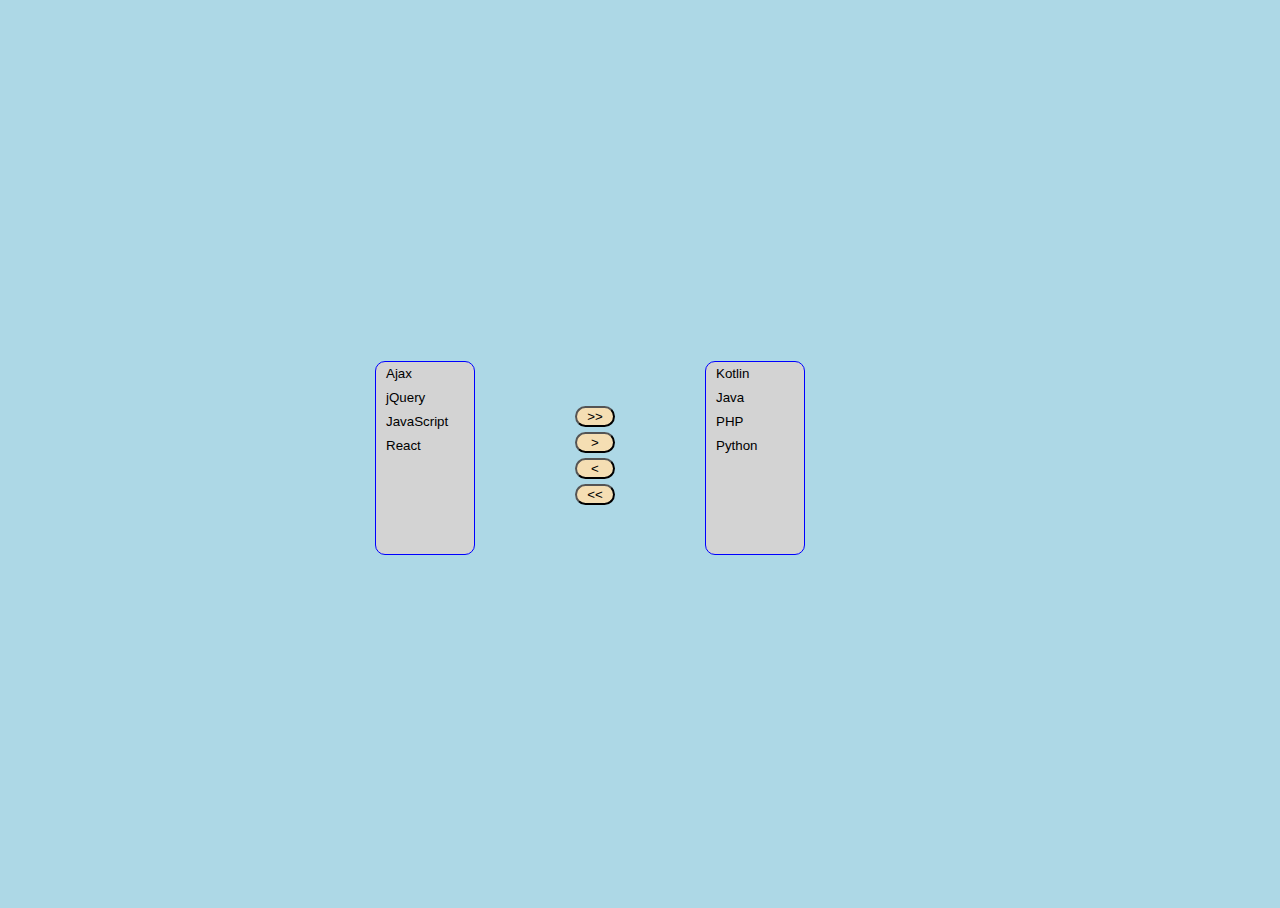
==== dudin/butterfly-control/index.html @ 09d8d9a7 "Butterfly control v0.1" ====
<!DOCTYPE html>
<html>
<head>
    <meta charset="UTF-8">
    <title>Butterfly Control</title>
    <script src="http://code.jquery.com/jquery-1.8.3.js"></script>
    <link rel="stylesheet" href="style.css">
</head>
</head>
<body>
<div class="main-container">

    <div class="subject-info-box-1">
        <select multiple="multiple" id='lstBox1' class="form-control">
            <option value="ajax">Ajax</option>
            <option value="jquery">jQuery</option>
            <option value="javascript">JavaScript</option>
            <option value="react">React</option>
        </select>
    </div>
    <div class="subject-info-arrows text-center">
        <input type="button" id="btnAllRight" value=">>" class="btn btn-default" /><br />
        <input type="button" id="btnRight" value=">" class="btn btn-default" /><br />
        <input type="button" id="btnLeft" value="<" class="btn btn-default" /><br />
        <input type="button" id="btnAllLeft" value="<<" class="btn btn-default" />
    </div>
    <div class="subject-info-box-2">
        <select multiple="multiple" id='lstBox2' class="form-control">
            <option value="kotlin">Kotlin</option>
            <option value="java">Java</option>
            <option value="php">PHP</option>
            <option value="python">Python</option>
        </select>
    </div>
</div>
<script src="script.js"></script>
</body>
</html>
---- dudin/butterfly-control/style.css ----
html,
body {
    height: 100%;
    background-color: lightblue;
}

.main-container{
    height: 100%;
    min-width: 500px;
    display: flex;
    justify-content: center;
    align-items: center;
}

.subject-info-box-1,
.subject-info-box-2 {
    float: left;
    width: 200px;
    min-width: 10px;
}

.subject-info-box-2 {
    padding-left: 30px;
}

.subject-info-box-1 select,
.subject-info-box-2 select {
    min-width: 100px;
    height: 194px;
    padding: 0;
    border: 1px solid blue;
    background-color: lightgrey;
    overflow: auto;
    border-radius: 10px;
}

.subject-info-box-1 select option,
.subject-info-box-2 select option {
    padding: 4px 10px 4px 10px;
}

.subject-info-box-1 select option:hover,
.subject-info-box-2 select option:hover {
    background: #4286f4;
    color: white;
}

.subject-info-arrows {
    min-width: 100px;
}

.subject-info-arrows input {
    width: 40px;
    margin-bottom: 5px;
    border-radius: 15px;
    background-color: wheat;
}
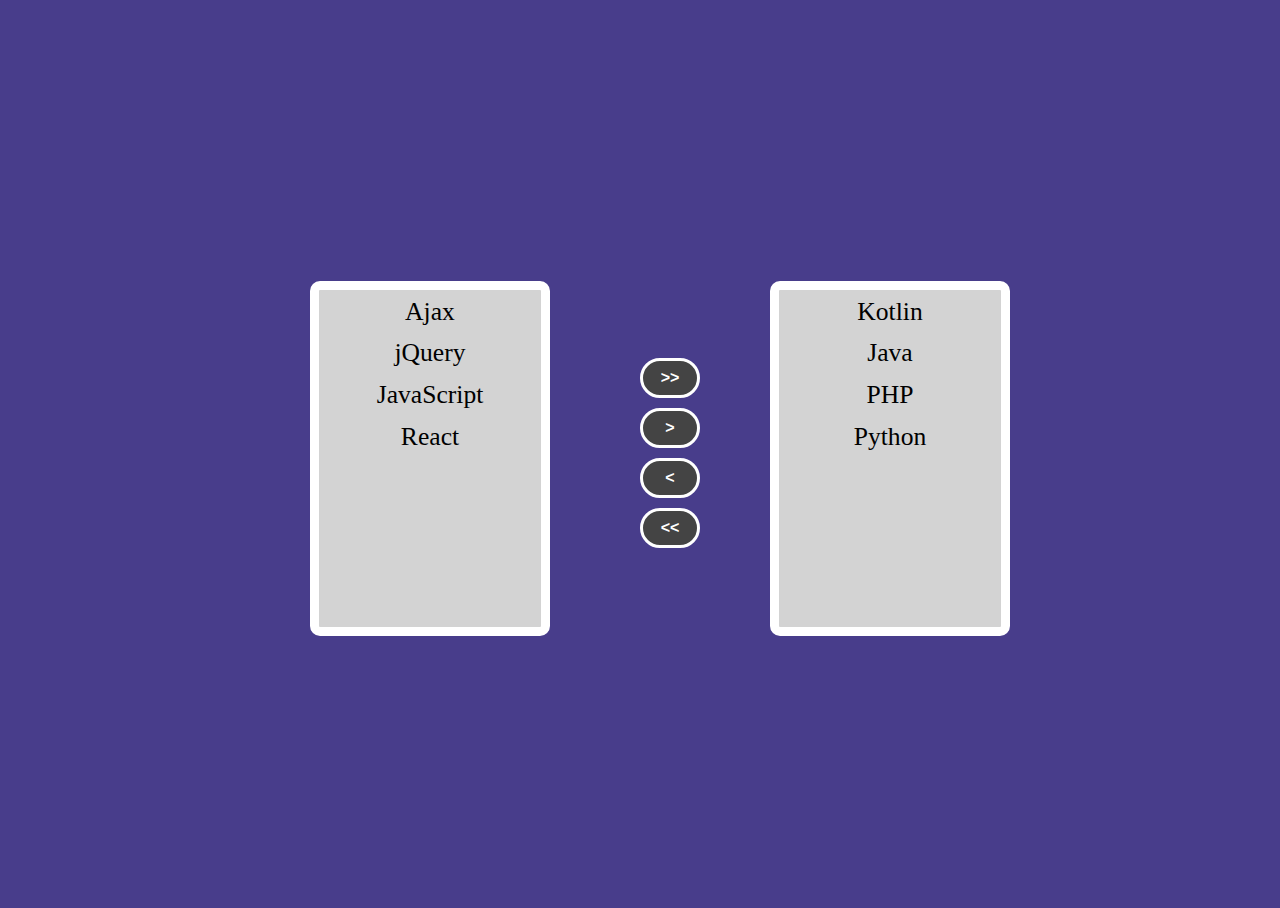
==== commit e97fac6e: "Butterfly control v0.2" ====
--- a/dudin/butterfly-control/index.html
+++ b/dudin/butterfly-control/index.html
@@ -3,12 +3,10 @@
 <head>
     <meta charset="UTF-8">
     <title>Butterfly Control</title>
-    <script src="http://code.jquery.com/jquery-1.8.3.js"></script>
     <link rel="stylesheet" href="style.css">
 </head>
-</head>
 <body>
-<div class="main-container">
+<div class="main-container" id="root">
 
     <div class="subject-info-box-1">
         <select multiple="multiple" id='lstBox1' class="form-control">
--- a/dudin/butterfly-control/style.css
+++ b/dudin/butterfly-control/style.css
@@ -1,7 +1,7 @@
 html,
 body {
     height: 100%;
-    background-color: lightblue;
+    background-color: darkslateblue;
 }
 
 .main-container{
@@ -25,17 +25,23 @@
 
 .subject-info-box-1 select,
 .subject-info-box-2 select {
-    min-width: 100px;
-    height: 194px;
-    padding: 0;
-    border: 1px solid blue;
+    min-width: 240px;
+    height: 355px;
+    border: 9px solid white;
     background-color: lightgrey;
-    overflow: auto;
     border-radius: 10px;
+    display: inline-block;
+    vertical-align: top;
+    overflow: hidden;
+    font-family: SansSerif, serif;
+    font-size: 1.6em;
+    text-align: center;
+    outline: none;
 }
 
 .subject-info-box-1 select option,
 .subject-info-box-2 select option {
+    margin: 3px;
     padding: 4px 10px 4px 10px;
 }
 
@@ -46,12 +52,29 @@
 }
 
 .subject-info-arrows {
+    margin-left: 130px;
     min-width: 100px;
 }
 
 .subject-info-arrows input {
-    width: 40px;
-    margin-bottom: 5px;
-    border-radius: 15px;
-    background-color: wheat;
-}+    color: #FFFFFF;
+    border: 3px solid #FFFFFF;
+    font: 10px sans-serif;
+    font-size: 1em;
+    height: 40px;
+    width: 60px;
+    border-radius: 1.25em;
+    background: #444444;
+    outline: none;
+    margin-bottom: 10px;
+    font-weight: bold;
+}
+
+select option:checked,
+select option:hover {
+    box-shadow: 0 0 10px 100px darkslateblue inset;
+}
+
+.subject-info-arrows input:active {
+    background: #999;
+}
